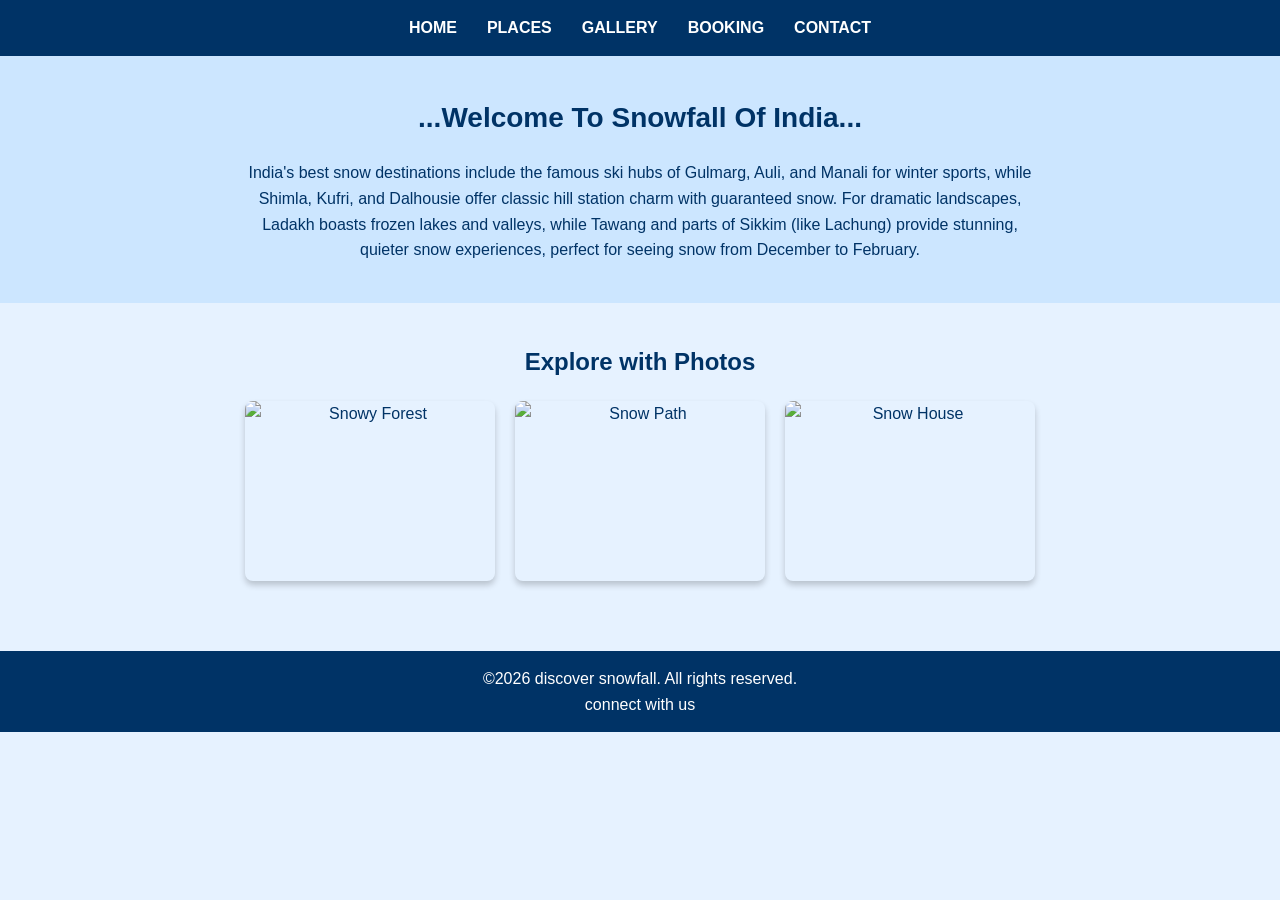
==== index.html @ f7ffbc06 "initial commit" ====
<!DOCTYPE html>
<html lang="en">
<head>
    <meta charset="UTF-8">
    <meta name="viewport" content="width=device-width, initial-scale=1.0">
    <title>Snowfall</title>
    <link rel="stylesheet" href="style.css">
</head>
<body>
    <!-- Navigation -->
    <header>
        <nav>
            <ul class="nav-links">
                <li><a href="#">HOME</a></li>
                <li><a href="#">PLACES</a></li>
                <li><a href="#">GALLERY</a></li>
                <li><a href="#">BOOKING</a></li>
                <li><a href="#">CONTACT</a></li>
            </ul>
        </nav>
    </header>

    <!-- Hero Section -->
    <section class="hero">
        <h1>...Welcome To Snowfall Of India...</h1>
        <p>
            India's best snow destinations include the famous ski hubs of Gulmarg, Auli, and Manali for winter sports, 
            while Shimla, Kufri, and Dalhousie offer classic hill station charm with guaranteed snow. 
            For dramatic landscapes, Ladakh boasts frozen lakes and valleys, while Tawang and parts of Sikkim 
            (like Lachung) provide stunning, quieter snow experiences, perfect for seeing snow from December to February.
        </p>
    </section>

    <!-- Gallery Section -->
    <section class="gallery">
        <h2>Explore with Photos</h2>
        <div class="gallery-container">
            <img src="C:\Users\samra\OneDrive\Desktop\webpage\hd-wallpaper-desktop-gxzpk.htm" alt="Snowy Forest">
            <img src="C:\Users\samra\OneDrive\Desktop\webpage\images.jpeg" alt="Snow Path">
            <img src="C:\Users\samra\OneDrive\Desktop\webpage\snow-fall.webp" alt="Snow House">
        </div>
    </section>

    <!-- Footer -->
    <footer>
        <p>©2026 discover snowfall. All rights reserved.</p>
        <p>connect with us</p>
    </footer>
</body>
</html>
---- style.css ----
/* General Reset */
* {
    margin: 0;
    padding: 0;
    box-sizing: border-box;
}

/* Body */
body {
    font-family: Arial, sans-serif;
    background-color: #e6f2ff; /* light blue background */
    color: #003366; /* dark blue text */
    line-height: 1.6;
}

/* Navigation */
header {
    background-color: #003366;
    padding: 15px 0;
}

.nav-links {
    list-style: none;
    display: flex;
    justify-content: center;
    gap: 30px;
}

.nav-links li a {
    text-decoration: none;
    color: #ffffff;
    font-weight: bold;
    transition: color 0.3s ease;
}

.nav-links li a:hover {
    color: #ffcc00;
}

/* Hero Section */
.hero {
    text-align: center;
    padding: 40px 20px;
    background-color: #cce6ff;
}

.hero h1 {
    font-size: 28px;
    margin-bottom: 20px;
}

.hero p {
    max-width: 800px;
    margin: 0 auto;
    font-size: 16px;
}

/* Gallery Section */
.gallery {
    text-align: center;
    padding: 40px 20px;
}

.gallery h2 {
    font-size: 24px;
    margin-bottom: 20px;
}

.gallery-container {
    display: flex;
    justify-content: center;
    gap: 20px;
}

.gallery-container img {
    width: 250px;
    height: 180px;
    object-fit: cover;
    border-radius: 8px;
    box-shadow: 0 4px 6px rgba(0,0,0,0.2);
    transition: transform 0.3s ease;
}

.gallery-container img:hover {
    transform: scale(1.05);
}

/* Footer */
footer {
    background-color: #003366;
    color: #ffffff;
    text-align: center;
    padding: 15px 0;
    margin-top: 30px;
}
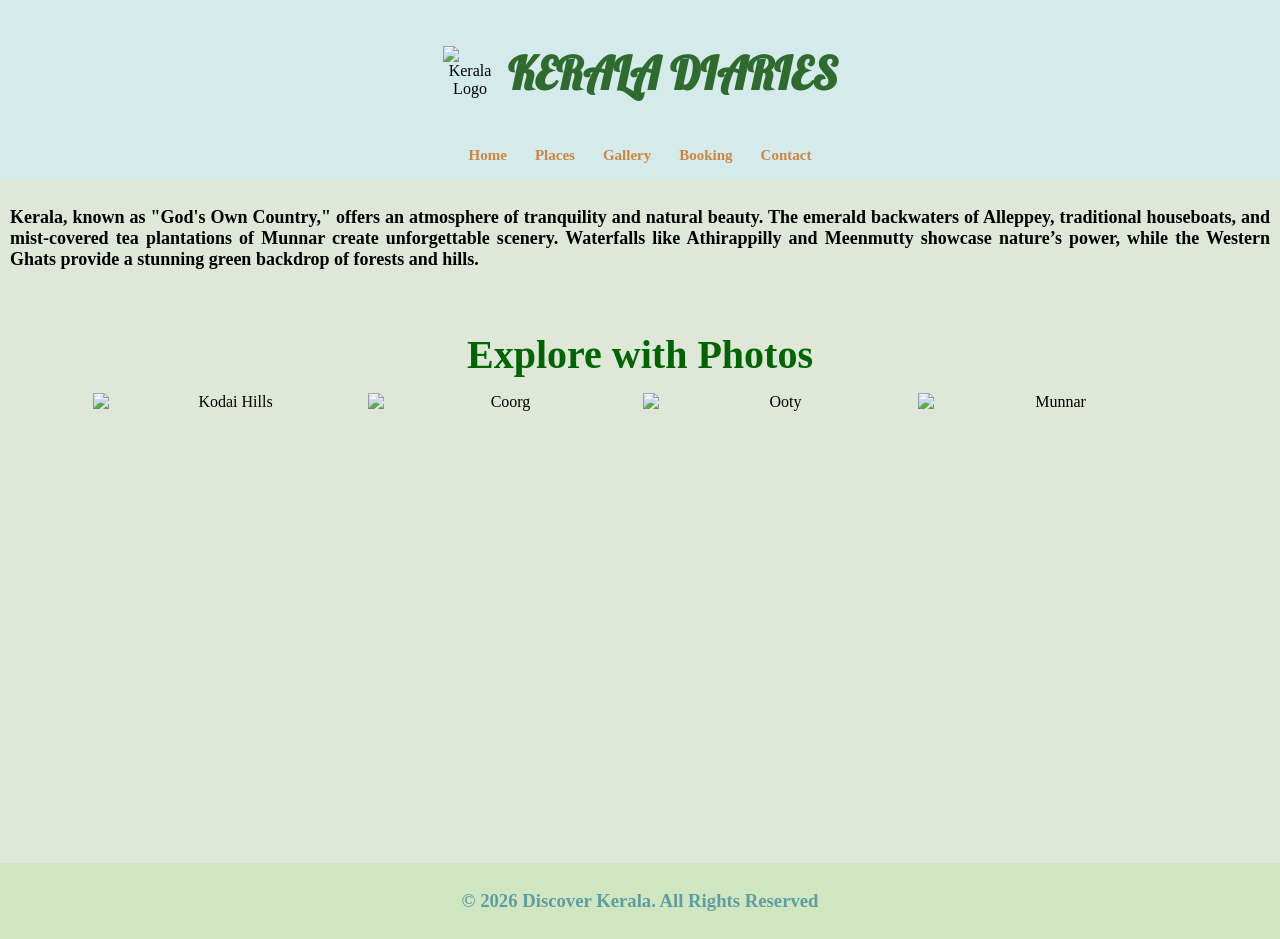
==== commit 81940f92: "initial commit" ====
--- a/index.html
+++ b/index.html
@@ -1,50 +1,80 @@
 <!DOCTYPE html>
 <html lang="en">
+
 <head>
     <meta charset="UTF-8">
     <meta name="viewport" content="width=device-width, initial-scale=1.0">
-    <title>Snowfall</title>
+
+    <title>Kerala Diaries</title>
+
+    <!-- Google Fonts -->
+    <link href="https://fonts.googleapis.com/css2?family=Lobster&family=Sofia&display=swap" rel="stylesheet">
+
+    <!-- CSS File -->
     <link rel="stylesheet" href="style.css">
+
+    <!-- Website Icon -->
+    <link rel="icon" href="./kerala.png">
 </head>
+
 <body>
-    <!-- Navigation -->
+
+    <!-- Header -->
     <header>
+
+        <div class="top-header">
+            <img class="logo" src="./kerala.png" alt="Kerala Logo">
+
+            <h1>KERALA DIARIES</h1>
+        </div>
+
+        <!-- Navigation Bar -->
         <nav>
-            <ul class="nav-links">
-                <li><a href="#">HOME</a></li>
-                <li><a href="#">PLACES</a></li>
-                <li><a href="#">GALLERY</a></li>
-                <li><a href="#">BOOKING</a></li>
-                <li><a href="#">CONTACT</a></li>
-            </ul>
+            <a href="#">Home</a>
+            <a href="#">Places</a>
+            <a href="#">Gallery</a>
+            <a href="#">Booking</a>
+            <a href="#">Contact</a>
         </nav>
+
     </header>
 
-    <!-- Hero Section -->
-    <section class="hero">
-        <h1>...Welcome To Snowfall Of India...</h1>
+    <!-- Main Content -->
+    <section class="content-section">
+
         <p>
-            India's best snow destinations include the famous ski hubs of Gulmarg, Auli, and Manali for winter sports, 
-            while Shimla, Kufri, and Dalhousie offer classic hill station charm with guaranteed snow. 
-            For dramatic landscapes, Ladakh boasts frozen lakes and valleys, while Tawang and parts of Sikkim 
-            (like Lachung) provide stunning, quieter snow experiences, perfect for seeing snow from December to February.
+            Kerala, known as "God's Own Country," offers an atmosphere of tranquility
+            and natural beauty. The emerald backwaters of Alleppey, traditional
+            houseboats, and mist-covered tea plantations of Munnar create unforgettable
+            scenery. Waterfalls like Athirappilly and Meenmutty showcase nature’s power,
+            while the Western Ghats provide a stunning green backdrop of forests and hills.
         </p>
+
     </section>
 
     <!-- Gallery Section -->
-    <section class="gallery">
+    <section class="gallery-section">
+
         <h2>Explore with Photos</h2>
-        <div class="gallery-container">
-            <img src="C:\Users\samra\OneDrive\Desktop\webpage\hd-wallpaper-desktop-gxzpk.htm" alt="Snowy Forest">
-            <img src="C:\Users\samra\OneDrive\Desktop\webpage\images.jpeg" alt="Snow Path">
-            <img src="C:\Users\samra\OneDrive\Desktop\webpage\snow-fall.webp" alt="Snow House">
+
+        <div class="gallery">
+
+            <img src="./kodai hills.png" alt="Kodai Hills">
+            <img src="./coorg.png" alt="Coorg">
+            <img src="./ooty.png" alt="Ooty">
+            <img src="./munnar.png" alt="Munnar">
+
         </div>
+
     </section>
 
     <!-- Footer -->
     <footer>
-        <p>©2026 discover snowfall. All rights reserved.</p>
-        <p>connect with us</p>
+
+        <h3>&copy; 2026 Discover Kerala. All Rights Reserved</h3>
+
     </footer>
+
 </body>
+
 </html>
--- a/style.css
+++ b/style.css
@@ -1,95 +1,85 @@
-/* General Reset */
-* {
+body {
     margin: 0;
     padding: 0;
-    box-sizing: border-box;
+    background-color: #dfe7d9;
+    font-family: Georgia, serif;
 }
 
-/* Body */
-body {
-    font-family: Arial, sans-serif;
-    background-color: #e6f2ff; /* light blue background */
-    color: #003366; /* dark blue text */
-    line-height: 1.6;
+/* Header */
+header {
+    background-color: #d5ebeb;
+    text-align: center;
+    padding: 15px;
+}
+
+/* Logo and Title */
+.top-header {
+    display: flex;
+    justify-content: center;
+    align-items: center;
+    gap: 10px;
+}
+
+.logo {
+    width: 55px;
+    height: 55px;
+}
+
+h1 {
+    font-family: 'Lobster', cursive;
+    color: #2f6b2f;
+    font-size: 45px;
 }
 
 /* Navigation */
-header {
-    background-color: #003366;
-    padding: 15px 0;
+nav {
+    margin-top: 15px;
 }
 
-.nav-links {
-    list-style: none;
-    display: flex;
-    justify-content: center;
-    gap: 30px;
+nav a {
+    text-decoration: none;
+    margin: 12px;
+    color: peru;
+    font-size: 15px;
+    font-weight: bold;
 }
 
-.nav-links li a {
-    text-decoration: none;
-    color: #ffffff;
+/* Content */
+.content-section {
+    padding: 10px;
+    font-size: 18px;
     font-weight: bold;
-    transition: color 0.3s ease;
-}
-
-.nav-links li a:hover {
-    color: #ffcc00;
-}
-
-/* Hero Section */
-.hero {
-    text-align: center;
-    padding: 40px 20px;
-    background-color: #cce6ff;
-}
-
-.hero h1 {
-    font-size: 28px;
-    margin-bottom: 20px;
-}
-
-.hero p {
-    max-width: 800px;
-    margin: 0 auto;
-    font-size: 16px;
+    text-align: justify;
 }
 
 /* Gallery Section */
-.gallery {
+.gallery-section {
     text-align: center;
-    padding: 40px 20px;
 }
 
-.gallery h2 {
-    font-size: 24px;
-    margin-bottom: 20px;
+.gallery-section h2 {
+    color: darkgreen;
+    font-size: 40px;
+    margin-bottom: 15px;
 }
 
-.gallery-container {
+/* Images */
+.gallery {
     display: flex;
     justify-content: center;
-    gap: 20px;
+    gap: 5px;
 }
 
-.gallery-container img {
-    width: 250px;
-    height: 180px;
-    object-fit: cover;
-    border-radius: 8px;
-    box-shadow: 0 4px 6px rgba(0,0,0,0.2);
-    transition: transform 0.3s ease;
-}
-
-.gallery-container img:hover {
-    transform: scale(1.05);
+.gallery img {
+    width: 270px;
+    height: 450px;
 }
 
 /* Footer */
 footer {
-    background-color: #003366;
-    color: #ffffff;
     text-align: center;
-    padding: 15px 0;
-    margin-top: 30px;
+    background-color: #cfe6c1;
+    color: cadetblue;
+    padding: 8px;
+    margin-top: 20px;
 }
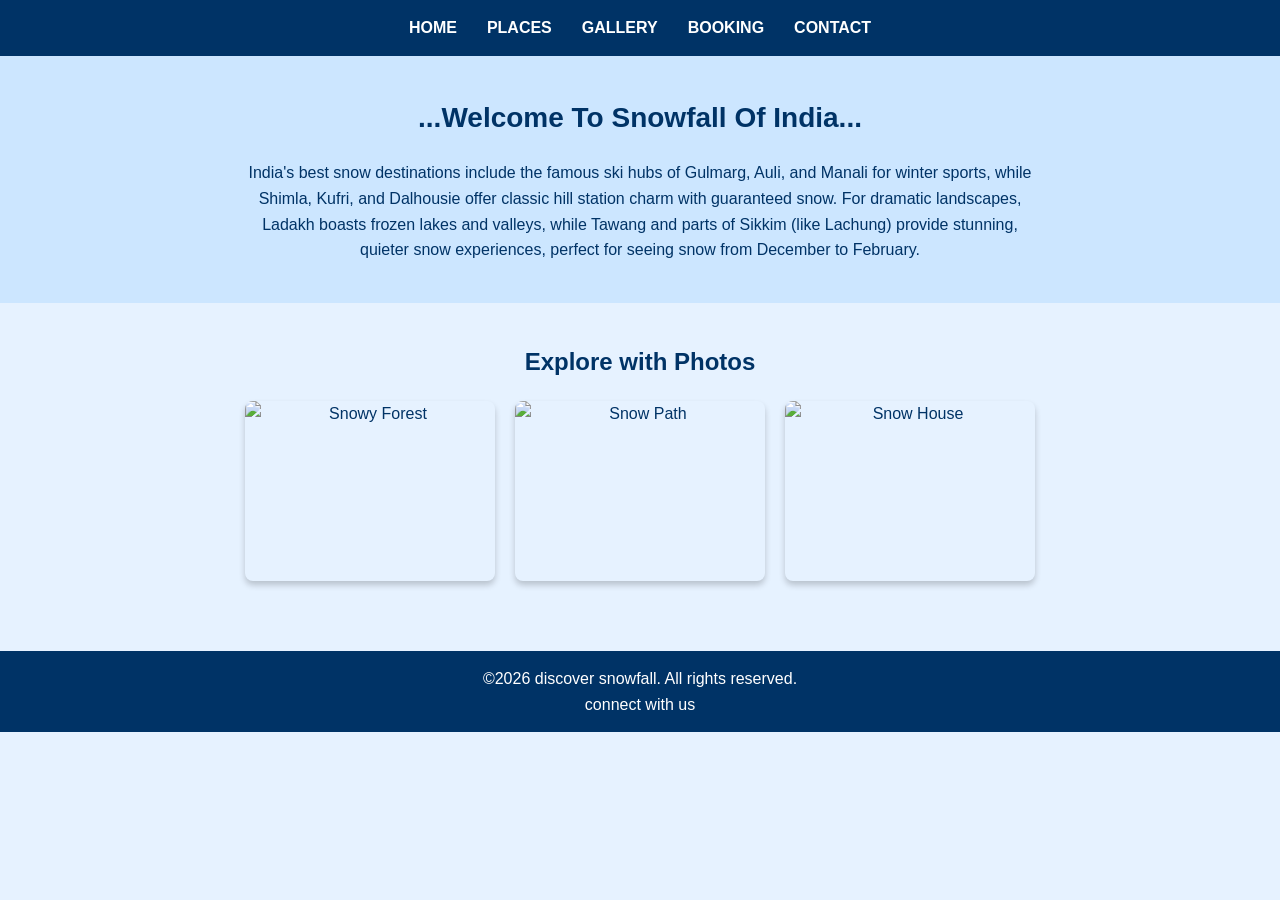
==== commit 2f3551e1: "initial commit" ====
--- a/index.html
+++ b/index.html
@@ -1,80 +1,51 @@
 <!DOCTYPE html>
 <html lang="en">
-
 <head>
     <meta charset="UTF-8">
     <meta name="viewport" content="width=device-width, initial-scale=1.0">
-
-    <title>Kerala Diaries</title>
-
-    <!-- Google Fonts -->
-    <link href="https://fonts.googleapis.com/css2?family=Lobster&family=Sofia&display=swap" rel="stylesheet">
-
-    <!-- CSS File -->
+    <title>Snowfall</title>
     <link rel="stylesheet" href="style.css">
-
-    <!-- Website Icon -->
-    <link rel="icon" href="./kerala.png">
 </head>
-
 <body>
-
-    <!-- Header -->
+    <!-- Navigation -->
     <header>
-
-        <div class="top-header">
-            <img class="logo" src="./kerala.png" alt="Kerala Logo">
-
-            <h1>KERALA DIARIES</h1>
-        </div>
-
-        <!-- Navigation Bar -->
         <nav>
-            <a href="#">Home</a>
-            <a href="#">Places</a>
-            <a href="#">Gallery</a>
-            <a href="#">Booking</a>
-            <a href="#">Contact</a>
+            <ul class="nav-links">
+                <li><a href="#">HOME</a></li>
+                <li><a href="#">PLACES</a></li>
+                <li><a href="#">GALLERY</a></li>
+                <li><a href="#">BOOKING</a></li>
+                <li><a href="#">CONTACT</a></li>
+            </ul>
         </nav>
-
     </header>
 
-    <!-- Main Content -->
-    <section class="content-section">
-
+    <!-- Hero Section -->
+    <section class="hero">
+        <h1>...Welcome To Snowfall Of India...</h1>
         <p>
-            Kerala, known as "God's Own Country," offers an atmosphere of tranquility
-            and natural beauty. The emerald backwaters of Alleppey, traditional
-            houseboats, and mist-covered tea plantations of Munnar create unforgettable
-            scenery. Waterfalls like Athirappilly and Meenmutty showcase nature’s power,
-            while the Western Ghats provide a stunning green backdrop of forests and hills.
+            India's best snow destinations include the famous ski hubs of Gulmarg, Auli, and Manali for winter sports, 
+            while Shimla, Kufri, and Dalhousie offer classic hill station charm with guaranteed snow. 
+            For dramatic landscapes, Ladakh boasts frozen lakes and valleys, while Tawang and parts of Sikkim 
+            (like Lachung) provide stunning, quieter snow experiences, perfect for seeing snow from December to February.
         </p>
-
     </section>
 
     <!-- Gallery Section -->
-    <section class="gallery-section">
-
+    <section class="gallery">
         <h2>Explore with Photos</h2>
-
-        <div class="gallery">
-
-            <img src="./kodai hills.png" alt="Kodai Hills">
-            <img src="./coorg.png" alt="Coorg">
-            <img src="./ooty.png" alt="Ooty">
-            <img src="./munnar.png" alt="Munnar">
-
+        <div class="gallery-container">
+            <img src="img/snow1.jpg" alt="Snowy Forest">
+            <img src="img/snow2.jpg" alt="Snow Path">
+            <img src="img/snow3.jpg" alt="Snow House">
         </div>
-
     </section>
 
     <!-- Footer -->
     <footer>
+        <p>©2026 discover snowfall. All rights reserved.</p>
+        <p>connect with us</p>
+    </footer>
+</body>
+</html>
 
-        <h3>&copy; 2026 Discover Kerala. All Rights Reserved</h3>
-
-    </footer>
-
-</body>
-
-</html>
--- a/style.css
+++ b/style.css
@@ -1,85 +1,96 @@
-body {
+
+* {
     margin: 0;
     padding: 0;
-    background-color: #dfe7d9;
-    font-family: Georgia, serif;
+    box-sizing: border-box;
 }
 
-/* Header */
-header {
-    background-color: #d5ebeb;
-    text-align: center;
-    padding: 15px;
-}
-
-/* Logo and Title */
-.top-header {
-    display: flex;
-    justify-content: center;
-    align-items: center;
-    gap: 10px;
-}
-
-.logo {
-    width: 55px;
-    height: 55px;
-}
-
-h1 {
-    font-family: 'Lobster', cursive;
-    color: #2f6b2f;
-    font-size: 45px;
+/* Body */
+body {
+    font-family: Arial, sans-serif;
+    background-color: #e6f2ff; /* light blue background */
+    color: #003366; /* dark blue text */
+    line-height: 1.6;
 }
 
 /* Navigation */
-nav {
-    margin-top: 15px;
+header {
+    background-color: #003366;
+    padding: 15px 0;
 }
 
-nav a {
-    text-decoration: none;
-    margin: 12px;
-    color: peru;
-    font-size: 15px;
-    font-weight: bold;
+.nav-links {
+    list-style: none;
+    display: flex;
+    justify-content: center;
+    gap: 30px;
 }
 
-/* Content */
-.content-section {
-    padding: 10px;
-    font-size: 18px;
+.nav-links li a {
+    text-decoration: none;
+    color: #ffffff;
     font-weight: bold;
-    text-align: justify;
+    transition: color 0.3s ease;
+}
+
+.nav-links li a:hover {
+    color: #ffcc00;
+}
+
+/* Hero Section */
+.hero {
+    text-align: center;
+    padding: 40px 20px;
+    background-color: #cce6ff;
+}
+
+.hero h1 {
+    font-size: 28px;
+    margin-bottom: 20px;
+}
+
+.hero p {
+    max-width: 800px;
+    margin: 0 auto;
+    font-size: 16px;
 }
 
 /* Gallery Section */
-.gallery-section {
+.gallery {
     text-align: center;
+    padding: 40px 20px;
 }
 
-.gallery-section h2 {
-    color: darkgreen;
-    font-size: 40px;
-    margin-bottom: 15px;
+.gallery h2 {
+    font-size: 24px;
+    margin-bottom: 20px;
 }
 
-/* Images */
-.gallery {
+.gallery-container {
     display: flex;
     justify-content: center;
-    gap: 5px;
+    gap: 20px;
 }
 
-.gallery img {
-    width: 270px;
-    height: 450px;
+.gallery-container img {
+    width: 250px;
+    height: 180px;
+    object-fit: cover;
+    border-radius: 8px;
+    box-shadow: 0 4px 6px rgba(0,0,0,0.2);
+    transition: transform 0.3s ease;
+}
+
+.gallery-container img:hover {
+    transform: scale(1.05);
 }
 
 /* Footer */
 footer {
+    background-color: #003366;
+    color: #ffffff;
     text-align: center;
-    background-color: #cfe6c1;
-    color: cadetblue;
-    padding: 8px;
-    margin-top: 20px;
+    padding: 15px 0;
+    margin-top: 30px;
 }
+
